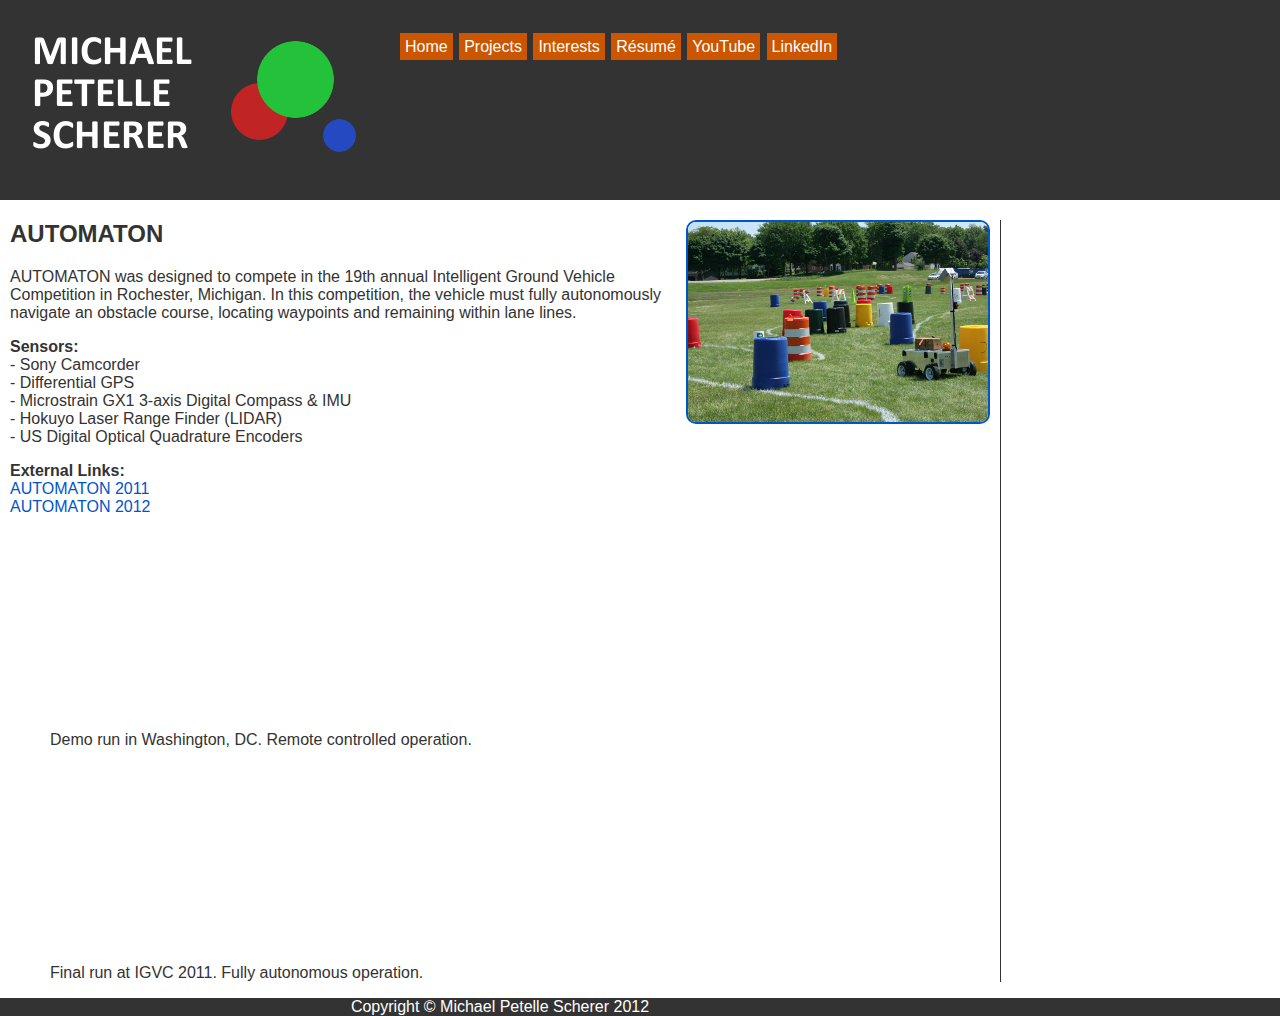
==== projects/automaton/index.html @ 689b51ed "Initial version" ====
<!DOCTYPE html>
<html>
<head>
    <title>AUTOMATON - Projects - Michael Petelle Scherer</title>
    <link rel="stylesheet" type="text/css" href="../../style.css" />
    <script src="fix.js"></script>
</head>

<body>
    <div id="MainHeader">
        <img src="../../images/logo.png" width="400" height="184" class="imgleft" />
        <div id="MainMenu">
            <a href="../../index.html" class="MenuLink">Home</a>
            <a href="../../index.html#projects" class="MenuLink">Projects</a>
            <a href="../../interests.html" class="MenuLink">Interests</a>
            <a href="../../michaelscherer-resume.pdf" class="MenuLink">R&eacute;sum&eacute;</a>
            <a href="http://youtube.com/user/scherernet" class="MenuLink" target="_TAB">YouTube</a>
            <a href="http://www.linkedin.com/in/michaelpscherer" class="MenuLink" target="_TAB">LinkedIn</a>
        </div>
    </div>
    <div id="MainContent">
        <div class="content">
            <a href="images/large.jpg"><img src="images/thumb.png" class="imgright" /></a>
            <h2>AUTOMATON</h2>
            <p>
                AUTOMATON was designed to compete in the 19th annual Intelligent Ground Vehicle Competition in Rochester, Michigan. In this competition, the vehicle must fully autonomously navigate an obstacle course, locating waypoints and remaining within lane lines.
            </p>
            
            <p>
                <b>Sensors:</b><br />
                - Sony Camcorder<br />
                - Differential GPS<br />
                - Microstrain GX1 3-axis Digital Compass & IMU<br />
                - Hokuyo Laser Range Finder (LIDAR)<br />
                - US Digital Optical Quadrature Encoders<br />
            </p>
            
            <p>
                <b>External Links:</b><br />
                <a href="http://robotics.ucf.edu/ground/2011/2011.php?menu=ground" target="_TAB">AUTOMATON 2011</a><br />
                <a href="http://robotics.ucf.edu/ground/2012/automaton.php?menu=ground" target="_TAB">AUTOMATON 2012</a>
            </p>
            
            <figure>
                <iframe width="320" height="195" src="http://www.youtube.com/embed/z1j4vqVTvDo" frameborder="0" allowfullscreen></iframe><br />
                <figcaption>Demo run in Washington, DC. Remote controlled operation.</figcaption>
            </figure>
            <figure>
                <iframe width="320" height="195" src="http://www.youtube.com/embed/7-SsNA57EfY" frameborder="0" allowfullscreen></iframe><br />
                <figcaption>Final run at IGVC 2011. Fully autonomous operation.</figcaption>
            </figure>
        </div>
    </div>
    <div id="MainFooter">
        <div id="MainFooterContent">Copyright &#169; Michael Petelle Scherer 2012</div>
    </div>
</body>
</html>
---- style.css ----
header, footer, article, section, nav, menu, hgroup {
   display: block;  
}

body {
    color:              #333333;
    background-color:   #FFFFFF;
    font-family:    sans-serif;
    margin: 0px 0px 0px 0px;
}

a {
    color:              #0055CC;
    text-decoration:    none;
}

a:hover {
    color:              #CC5500;
}

div#MainHeader {
    color:              #FFFFFF;
    background-color:   #333333;
    width:              100%;
    height:             200px;
    margin:         0px 0px 0px 0px;
    padding:        0px 0px 0px 0px;

    border-bottom:      4 solid red
}

div#MainMenu {
    padding:        38px 0px 0px 0px;
}

div#MainContent {
    color:              #333333;
    background-color:   #FFFFFF;
    
    width:              100%;
    max-width:          1000px;
    margin:         0px 0px 0px 0px;
    padding:        0px 0px 0px 0px;
    border-right:   1px solid #333333;
}

div#MainFooter {
    color:              #FFFFFF;
    background-color:   #333333;
    
    text-align:         center;
    
    width:              100%;
    margin:         0px 0px 0px 0px;
    padding:        0px 0px 0px 0px;
}

div#MainFooterContent {
    color:              #FFFFFF;
    background-color:   #333333;
    
    text-align:         center;
    
    width:              100%;
    max-width:          1000px;
    margin:         0px 0px 0px 0px;
    padding:        0px 0px 0px 0px;
}

div.content {
    background-color:   #FFFFFF;
    margin:         10px 10px 10px 10px;
}

div.project {
    background-color:   #FFFFFF;

    min-height:     204px;
    margin:         10px 10px 10px 10px;
    padding:        5px 5px 5px 5px;
    
    border:2px solid;
    border-radius:10px;
    -moz-border-radius:10px; /* Firefox 3.6 and earlier */
}


div:hover.project {
    background-color:   #F3F3F3;
}

img.project-img {
    float:          left;
    margin:         0px 10px 0px 0px;
    border:2px solid;
    border-radius:10px;
    -moz-border-radius:10px; /* Firefox 3.6 and earlier */
    border-color:   #FFFFFF;
}

a.project-a {
    color:              #000000;
    text-decoration:    none;
    font-size:          16pt;
    font-weight:         bold;
}

a:hover.project-a {
    color:              #CC5500;
}

a.MenuLink {
    color:              #FFFFFF;
    background-color:   #CC5500;
    text-decoration:    none;
    padding:        5px 5px 5px 5px;
    margin:         0px 2px 0px 0px;
    
    transition:         background-color 1s;
    -moz-transition:    background-color 1s; /* Firefox 4 */
    -webkit-transition: background-color 1s; /* Safari and Chrome */
    -o-transition:      background-color 1s; /* Opera */
}

a:hover.MenuLink{
    color:              #FFFFFF;
    text-decoration:    none;
    padding:        5px 5px 5px 5px;
    margin:         0px 2px 0px 0px;
    
    background-color:   #55CC00;
}

img.imgleft {
    float:          left;
}

img.imgright {
    float:          right;
    border:         2px solid;
    border-radius:  10px;
    -moz-border-radius:10px; /* Firefox 3.6 and earlier */
}

h3 {
	color:			#CCCCCC;
}

figure.figright {
    float:          right;
}
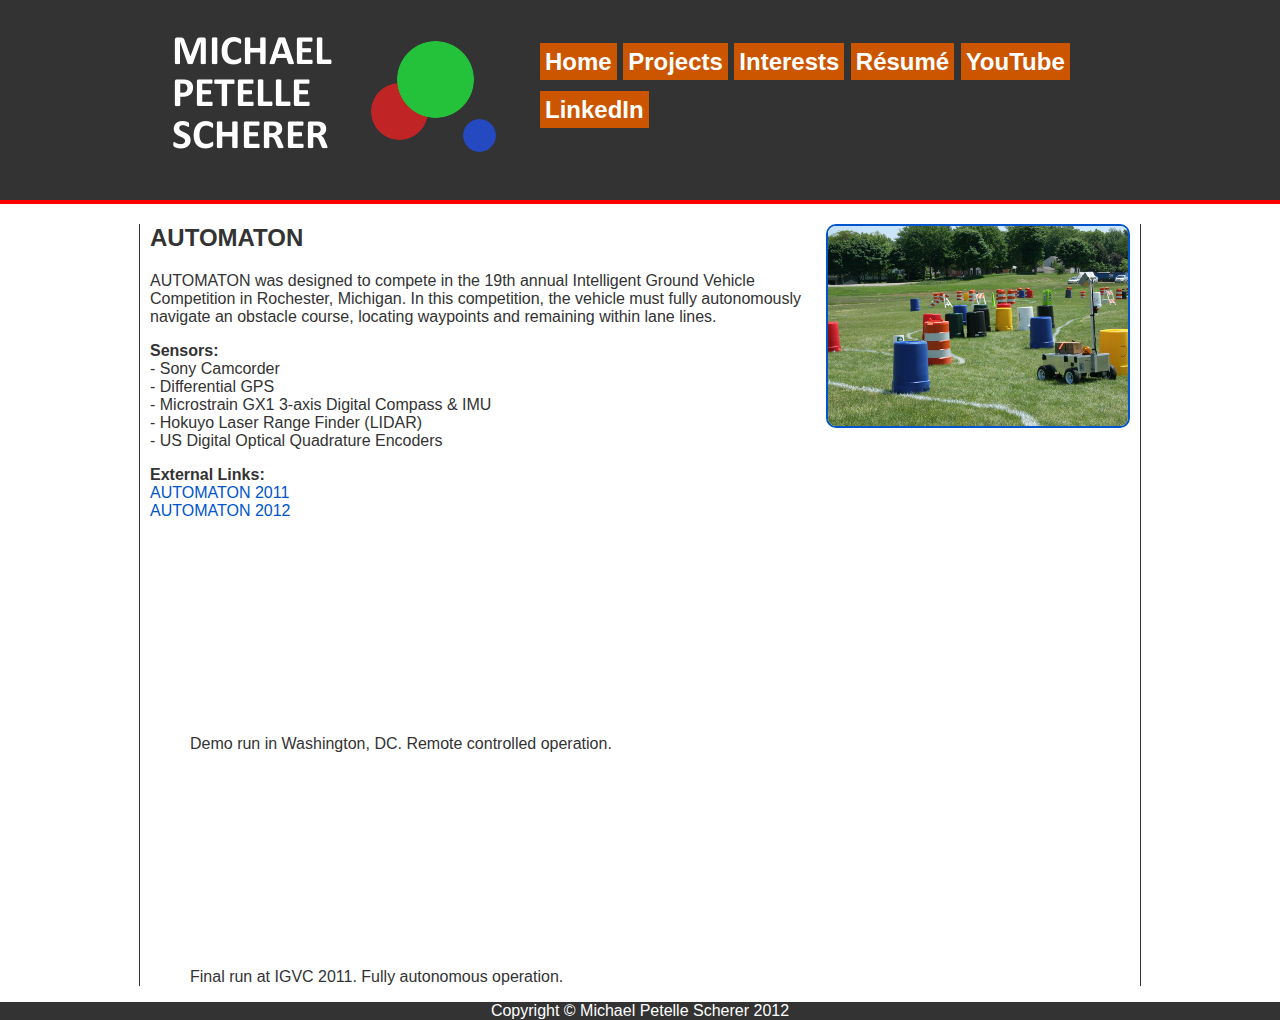
==== commit d0c9953b: "Style changes and cleanups - Centered everything - Made primary navigation buttons bigger - Fixed bu" ====
--- a/projects/automaton/index.html
+++ b/projects/automaton/index.html
@@ -8,14 +8,16 @@
 
 <body>
     <div id="MainHeader">
-        <img src="../../images/logo.png" width="400" height="184" class="imgleft" />
-        <div id="MainMenu">
-            <a href="../../index.html" class="MenuLink">Home</a>
-            <a href="../../index.html#projects" class="MenuLink">Projects</a>
-            <a href="../../interests.html" class="MenuLink">Interests</a>
-            <a href="../../michaelscherer-resume.pdf" class="MenuLink">R&eacute;sum&eacute;</a>
-            <a href="http://youtube.com/user/scherernet" class="MenuLink" target="_TAB">YouTube</a>
-            <a href="http://www.linkedin.com/in/michaelpscherer" class="MenuLink" target="_TAB">LinkedIn</a>
+	<div id="MainHeaderContent">
+            <img src="../../images/logo.png" width="400" height="184" class="imgleft" />
+            <div id="MainMenu">
+                <a href="../../index.html" class="MenuLink">Home</a>
+                <a href="../../index.html#projects" class="MenuLink">Projects</a>
+                <a href="../../interests.html" class="MenuLink">Interests</a>
+                <a href="../../michaelscherer-resume.pdf" class="MenuLink">R&eacute;sum&eacute;</a>
+                <a href="http://youtube.com/user/scherernet" class="MenuLink" target="_TAB">YouTube</a>
+                <a href="http://www.linkedin.com/in/michaelpscherer" class="MenuLink" target="_TAB">LinkedIn</a>
+            </div>
         </div>
     </div>
     <div id="MainContent">
@@ -55,4 +57,4 @@
         <div id="MainFooterContent">Copyright &#169; Michael Petelle Scherer 2012</div>
     </div>
 </body>
-</html>+</html>
--- a/style.css
+++ b/style.css
@@ -23,14 +23,25 @@
     background-color:   #333333;
     width:              100%;
     height:             200px;
-    margin:         0px 0px 0px 0px;
+    margin:         0px auto 0px auto;
     padding:        0px 0px 0px 0px;
 
-    border-bottom:      4 solid red
+    border-bottom:      4px solid #FF0000
+}
+
+div#MainHeaderContent {
+    color:              #FFFFFF;
+    background-color:   #333333;
+    width:              100%;
+    max-width:          1000px;
+    height:             200px;
+    margin:         0px auto 0px auto;
+    padding:        0px 0px 0px 0px;
 }
 
 div#MainMenu {
     padding:        38px 0px 0px 0px;
+    line-height:        2;
 }
 
 div#MainContent {
@@ -39,9 +50,10 @@
     
     width:              100%;
     max-width:          1000px;
-    margin:         0px 0px 0px 0px;
+    margin:         0px auto 0px auto;
     padding:        0px 0px 0px 0px;
     border-right:   1px solid #333333;
+    border-left:    1px solid #333333;
 }
 
 div#MainFooter {
@@ -51,7 +63,7 @@
     text-align:         center;
     
     width:              100%;
-    margin:         0px 0px 0px 0px;
+    margin:         0px auto 0px auto;
     padding:        0px 0px 0px 0px;
 }
 
@@ -63,7 +75,7 @@
     
     width:              100%;
     max-width:          1000px;
-    margin:         0px 0px 0px 0px;
+    margin:         0px auto 0px auto;
     padding:        0px 0px 0px 0px;
 }
 
@@ -113,6 +125,8 @@
     color:              #FFFFFF;
     background-color:   #CC5500;
     text-decoration:    none;
+    font-weight:        bold;
+    font-size:          x-large;
     padding:        5px 5px 5px 5px;
     margin:         0px 2px 0px 0px;
     
@@ -125,8 +139,6 @@
 a:hover.MenuLink{
     color:              #FFFFFF;
     text-decoration:    none;
-    padding:        5px 5px 5px 5px;
-    margin:         0px 2px 0px 0px;
     
     background-color:   #55CC00;
 }
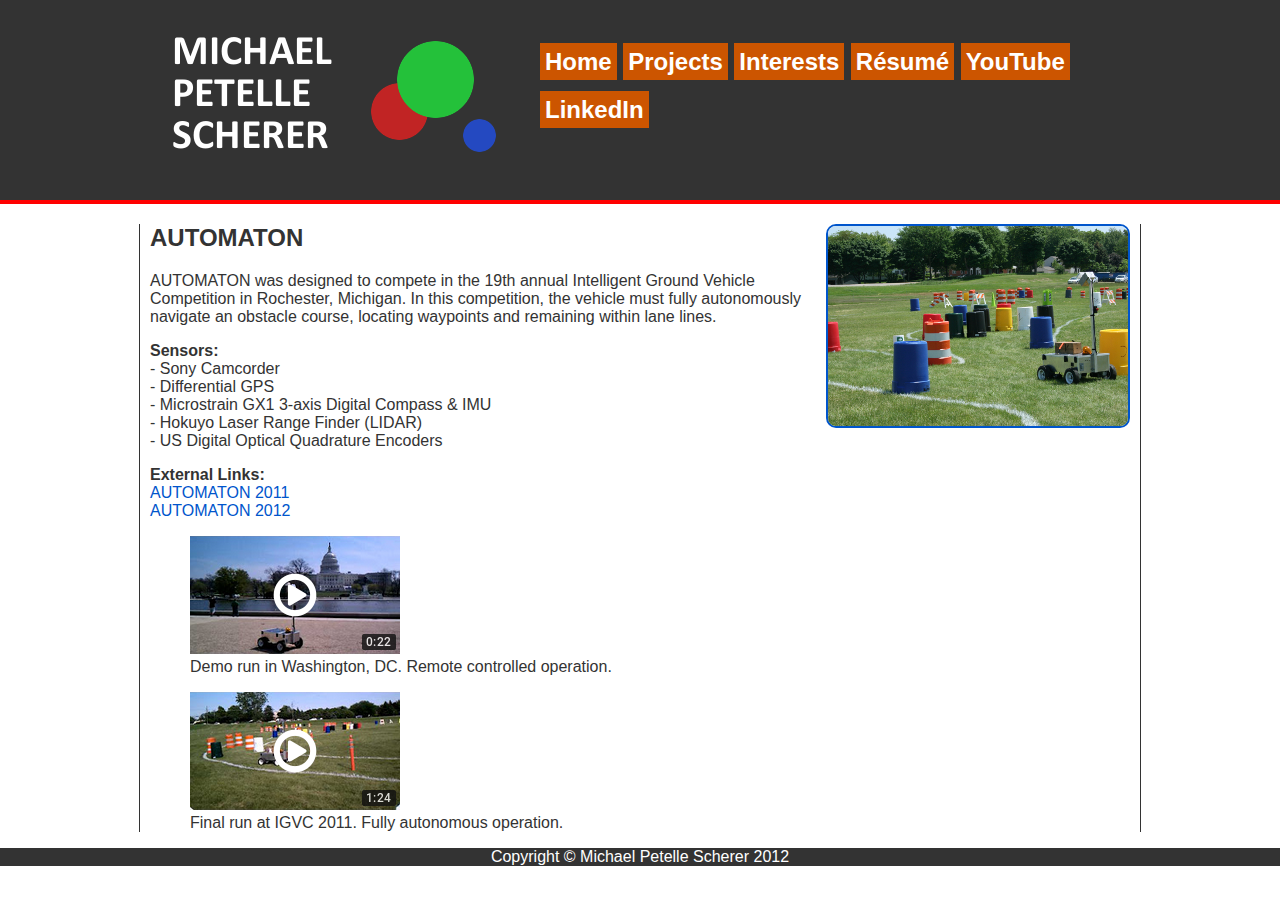
==== commit 67636dff: "Swapped embedded youtube videos on automaton page for thumbnail links to youtube" ====
--- a/projects/automaton/index.html
+++ b/projects/automaton/index.html
@@ -44,11 +44,11 @@
             </p>
             
             <figure>
-                <iframe width="320" height="195" src="http://www.youtube.com/embed/z1j4vqVTvDo" frameborder="0" allowfullscreen></iframe><br />
+                <a href="https://www.youtube.com/watch?v=z1j4vqVTvDo"><img src="images/video0-thumb.png" /></a><br />
                 <figcaption>Demo run in Washington, DC. Remote controlled operation.</figcaption>
             </figure>
             <figure>
-                <iframe width="320" height="195" src="http://www.youtube.com/embed/7-SsNA57EfY" frameborder="0" allowfullscreen></iframe><br />
+                <a href="https://www.youtube.com/watch?v=7-SsNA57EfY"><img src="images/video1-thumb.png" /></a><br />
                 <figcaption>Final run at IGVC 2011. Fully autonomous operation.</figcaption>
             </figure>
         </div>
